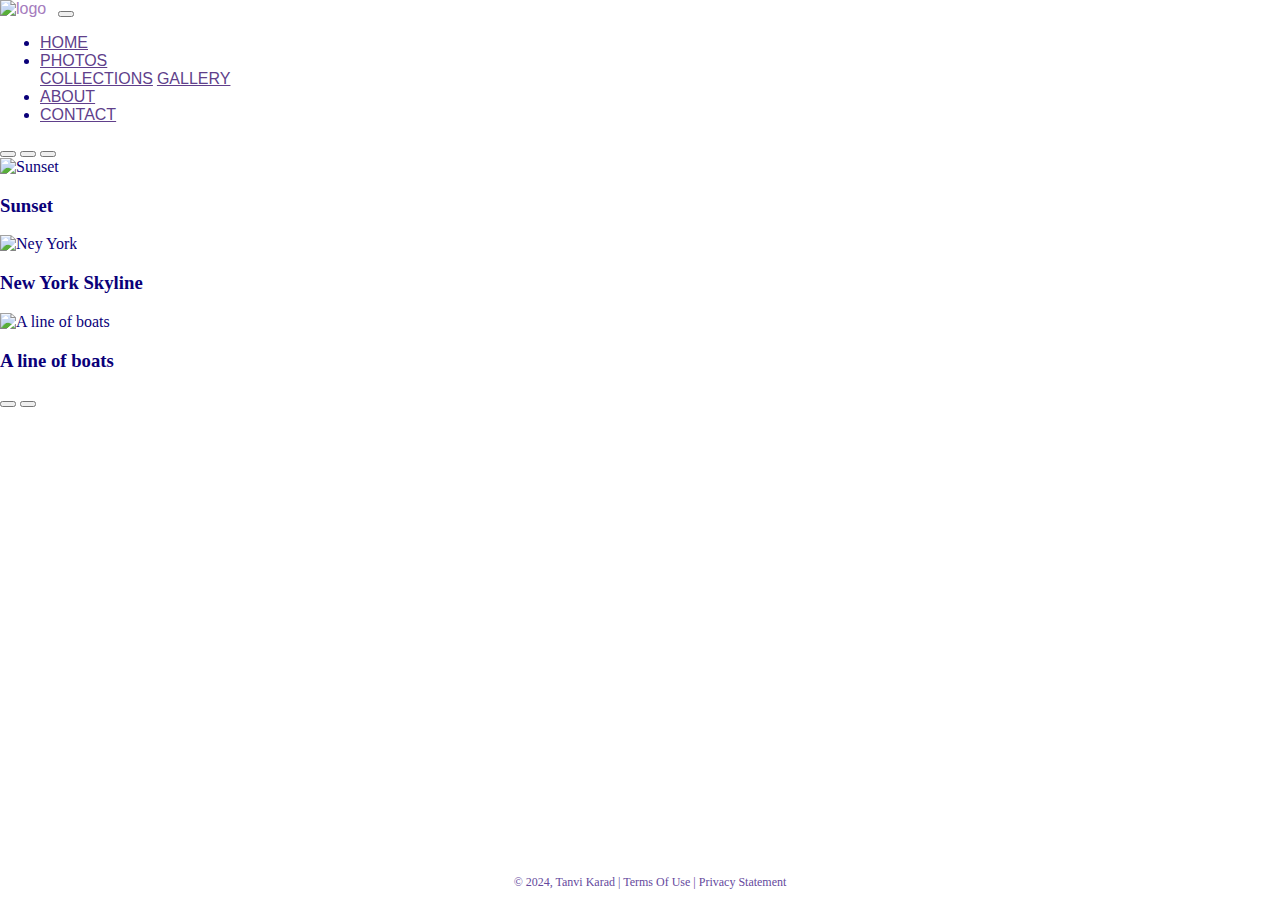
==== index.html @ 84907ec5 "Add files via upload" ====
<!-- DEVELOPER: Tanvi Karad, IS117-006, Spring 2024 -->

<!DOCTYPE html>
<html lang="en">
<head>
    <meta charset="UTF-8">
    <title>Home Page</title>
    <!-- CSS only -->
    <link href="https://cdn.jsdelivr.net/npm/bootstrap@5.0.2/dist/css/bootstrap.min.css"
          rel="stylesheet"
          integrity="sha384-EVSTQN3/azprG1Anm3QDgpJLIm9Nao0Yz1ztcQTwFspd3yD65VohhpuuCOmLASjC"
          crossorigin="anonymous">
    <link href="styles.css" rel="stylesheet">
</head>
<body>
<div class="container-fluid">
    <div class="row">
             <nav class="navbar navbar-expand-md
                    justify-content-start
                    bg-dark navbar-dark">
                <!-- Brand -->
                <a class="navbar-brand" href="index.html"> <img class="img" src="images/Camera.png.jpeg" alt="logo" width="58"; /></a>
                <!-- Responsive Button for the smaller menu -->
                <button class="navbar-toggler" type="button"
                        data-bs-toggle="collapse" data-bs-target="#collapsibleNavbar">
                    <span class="navbar-toggler-icon"></span>
                </button>
                <div class="collapse navbar-collapse" id="collapsibleNavbar">
                    <ul class="navbar-nav">
                        <!-- Links -->
                        <li class="nav-item">
                            <a class="nav-link" href="index.html">HOME</a>
                        </li>
                        <!-- Dropdown -->
                        <li class="nav-item dropdown">
                            <a class="nav-link dropdown-toggle" href="#" id="navbardrop"
                               data-toggle="dropdown" role="button" data-bs-toggle="dropdown" aria-expanded="false">
                                PHOTOS
                            </a>
                            <div class="dropdown-menu">
                                <a class="dropdown-item" href="collections.html"> COLLECTIONS</a>
                                <a class="dropdown-item" href="gallery.html">GALLERY</a>
                            </div>
                        </li>
                        <li class="nav-item">
                            <a class="nav-link" href="about.html">ABOUT</a>
                        </li>
                        <li class="nav-item">
                            <a class="nav-link" href="contact.html">CONTACT</a>
                        </li>
                    </ul>
                </div>
            </nav>
        <div class="container">
          <div class="row">
            

            <div id="demo" class="carousel slide" data-bs-ride="carousel">

                <!-- Indicators/dots -->
                <div class="carousel-indicators">
                  <button type="button" data-bs-target="#demo" data-bs-slide-to="0" class="active"></button>
                  <button type="button" data-bs-target="#demo" data-bs-slide-to="1"></button>
                  <button type="button" data-bs-target="#demo" data-bs-slide-to="2"></button>
                </div>
            
                <!-- The slideshow/carousel -->
                <div class="carousel-inner">
                  <div class="carousel-item active">
                    <img src="images/sunset.jpg" alt="Sunset" class="d-block w-100">
                    <div class="carousel-caption">
                      <h3>Sunset</h3>
                    </div>
                  </div>
                  <div class="carousel-item">
                    <img src="images/ny.png" alt="Ney York" class="d-block w-100">
                    <div class="carousel-caption">
                      <h3>New York Skyline</h3>
                </div>
                  </div>
                  <div class="carousel-item">
                    <img src="images/boats.png" alt="A line of boats" class="d-block w-100">
                    <div class="carousel-caption">
                      <h3>A line of boats</h3>
                    </div>
                  </div>
                </div>
            
                <!-- Left and right controls/icons -->
                <button class="carousel-control-prev" type="button" data-bs-target="#demo" data-bs-slide="prev">
                  <span class="carousel-control-prev-icon"></span>
                </button>
                <button class="carousel-control-next" type="button" data-bs-target="#demo" data-bs-slide="next">
                  <span class="carousel-control-next-icon"></span>
                </button>
              </div>


        </row>
</div>
        </div>
 <footer class="footer page-footer font-small ">
     <div class="container">
        <div class="row">
            <span class="text-muted">&copy; 2024, Tanvi Karad  |  Terms Of Use  |  Privacy Statement</span>
        </div>
     </div>
  </footer>
</div>


    <!-- Javascript Bundle with Popper -->
<script src="https://cdn.jsdelivr.net/npm/bootstrap@5.0.2/dist/js/bootstrap.bundle.min.js"
        integrity="sha384-MrcW6ZMFYlzcLA8Nl+NtUVF0sA7MsXsP1UyJoMp4YLEuNSfAP+JcXn/tWtIaxVXM"
        crossorigin="anonymous">
</script>

</body>
</html>
---- styles.css ----
/* DEVELOPER: Tanvi Karad, IS117-006, Spring 2024 */

.footer {
    position: fixed;
    left: 0;
    bottom: 0;
    width: 100%;
    /*background-color: #D3BBDD;*/
    background-color: white;
    color: #65499D;
    text-align: center;
    padding: 10px;
    font-size: 0.75rem;
}
body {
    font-family: Cambria, Cochin, Georgia, Times, 'Times New Roman', serif;
    font-size: 100%;
    color : #0a0079;
    width: 100%;
    margin: auto;
    background-color: white;
}
.left-section {
    float: left;
    width: 50%; 
    max-width: 500em;
}
#home {
    background-color: beige;
}
#dark{
    color: rgb(27, 27, 181);
}
#light{
    color: white;
}




.img {
    float: left;
    width: 100;
    height: 55;
}



/*link*/
a[href]{
    font-family: Verdana, Geneva, Tahoma, sans-serif;
    color: #603F8B;
}
/*unvisited link*/
a:link {
    color: #603F8B;
}
/*mouse over link*/
a:focus, a:hover{
    color: #a57cbd;
}
/*selected link*/
a:active{
    color: #4a4066;
}
/*visited link*/
a:visited {
    color: #48047c;
}
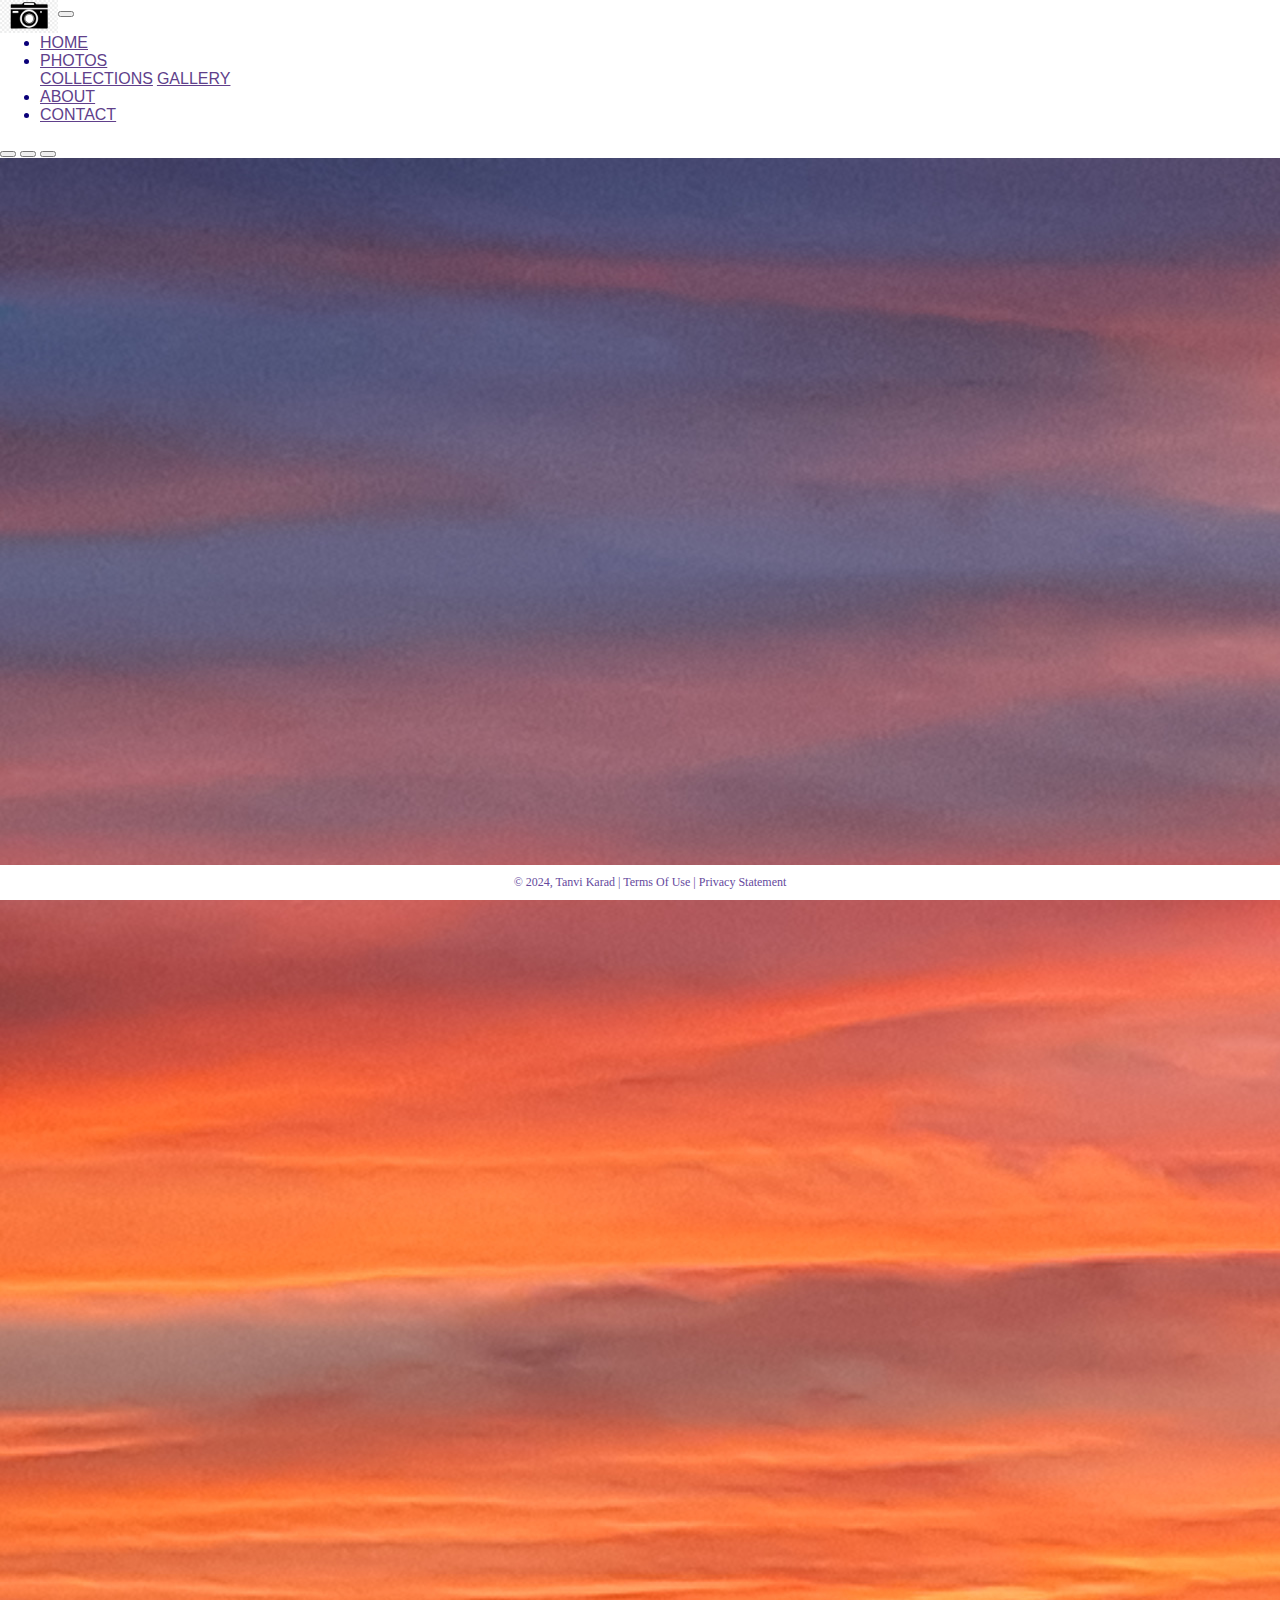
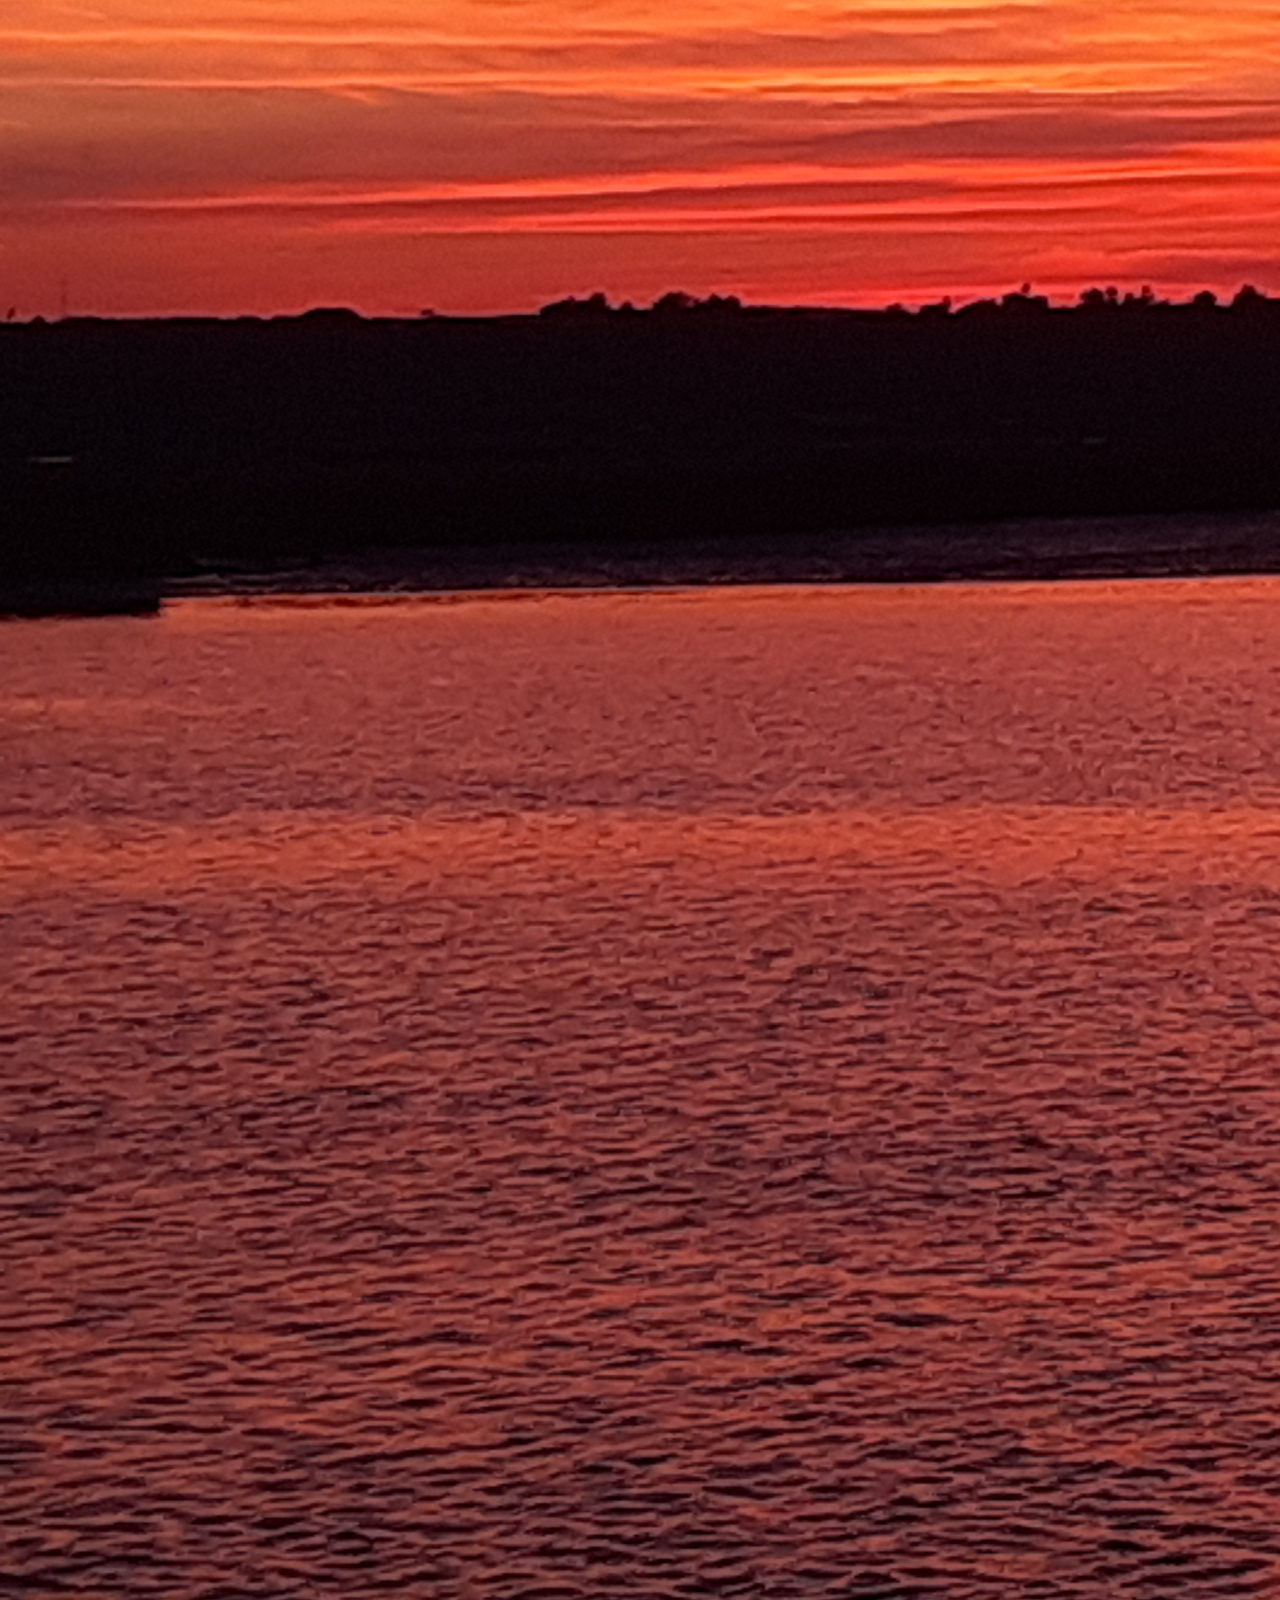
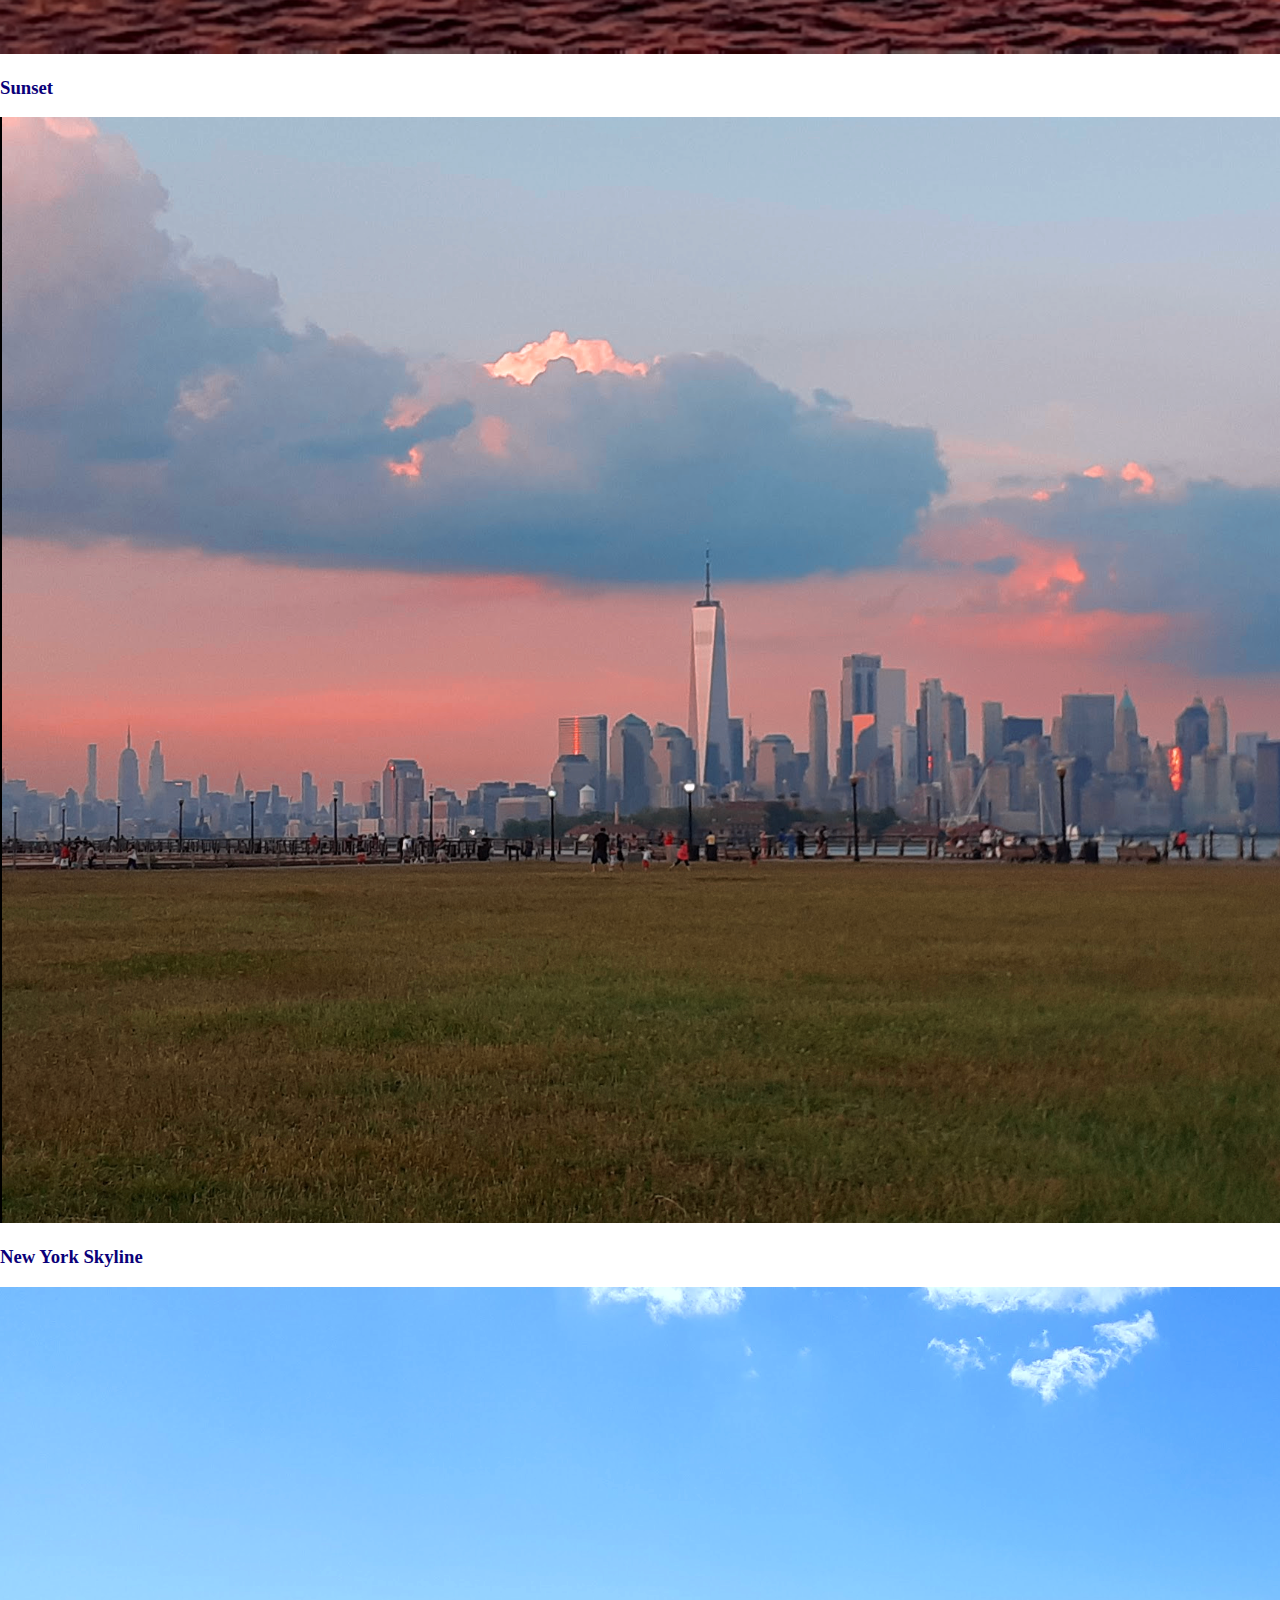
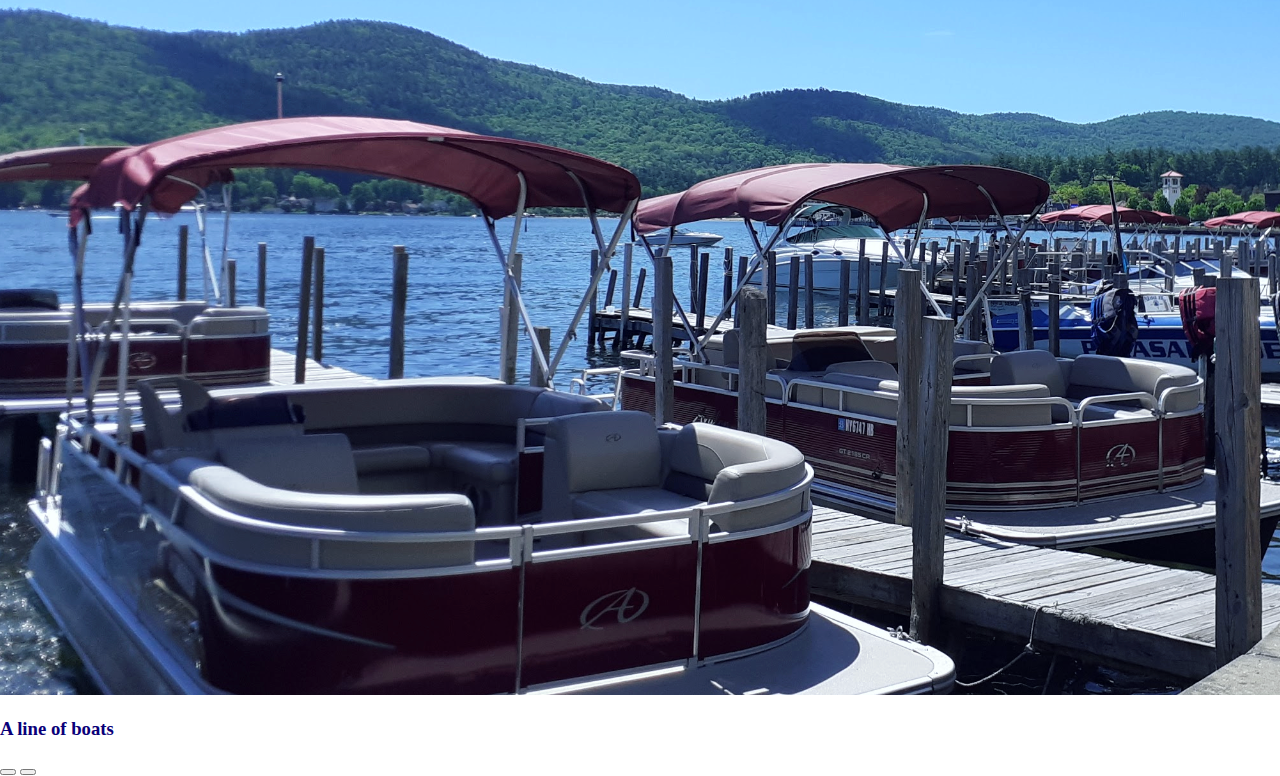
==== commit d49497f9: "Update index.html" ====
--- a/index.html
+++ b/index.html
@@ -10,7 +10,7 @@
           rel="stylesheet"
           integrity="sha384-EVSTQN3/azprG1Anm3QDgpJLIm9Nao0Yz1ztcQTwFspd3yD65VohhpuuCOmLASjC"
           crossorigin="anonymous">
-    <link href="styles.css" rel="stylesheet">
+    <link href="css/styles.css" rel="stylesheet">
 </head>
 <body>
 <div class="container-fluid">
@@ -116,4 +116,4 @@
 </script>
 
 </body>
-</html>+</html>
--- a/css/styles.css
+++ b/css/styles.css
@@ -0,0 +1,70 @@
+/* DEVELOPER: Tanvi Karad, IS117-006, Spring 2024 */
+
+.footer {
+    position: fixed;
+    left: 0;
+    bottom: 0;
+    width: 100%;
+    /*background-color: #D3BBDD;*/
+    background-color: white;
+    color: #65499D;
+    text-align: center;
+    padding: 10px;
+    font-size: 0.75rem;
+}
+body {
+    font-family: Cambria, Cochin, Georgia, Times, 'Times New Roman', serif;
+    font-size: 100%;
+    color : #0a0079;
+    width: 100%;
+    margin: auto;
+    background-color: white;
+}
+.left-section {
+    float: left;
+    width: 50%; 
+    max-width: 500em;
+}
+#home {
+    background-color: beige;
+}
+#dark{
+    color: rgb(27, 27, 181);
+}
+#light{
+    color: white;
+}
+
+
+
+
+.img {
+    float: left;
+    width: 100;
+    height: 55;
+}
+
+
+
+/*link*/
+a[href]{
+    font-family: Verdana, Geneva, Tahoma, sans-serif;
+    color: #603F8B;
+}
+/*unvisited link*/
+a:link {
+    color: #603F8B;
+}
+/*mouse over link*/
+a:focus, a:hover{
+    color: #a57cbd;
+}
+/*selected link*/
+a:active{
+    color: #4a4066;
+}
+/*visited link*/
+a:visited {
+    color: #48047c;
+}
+
